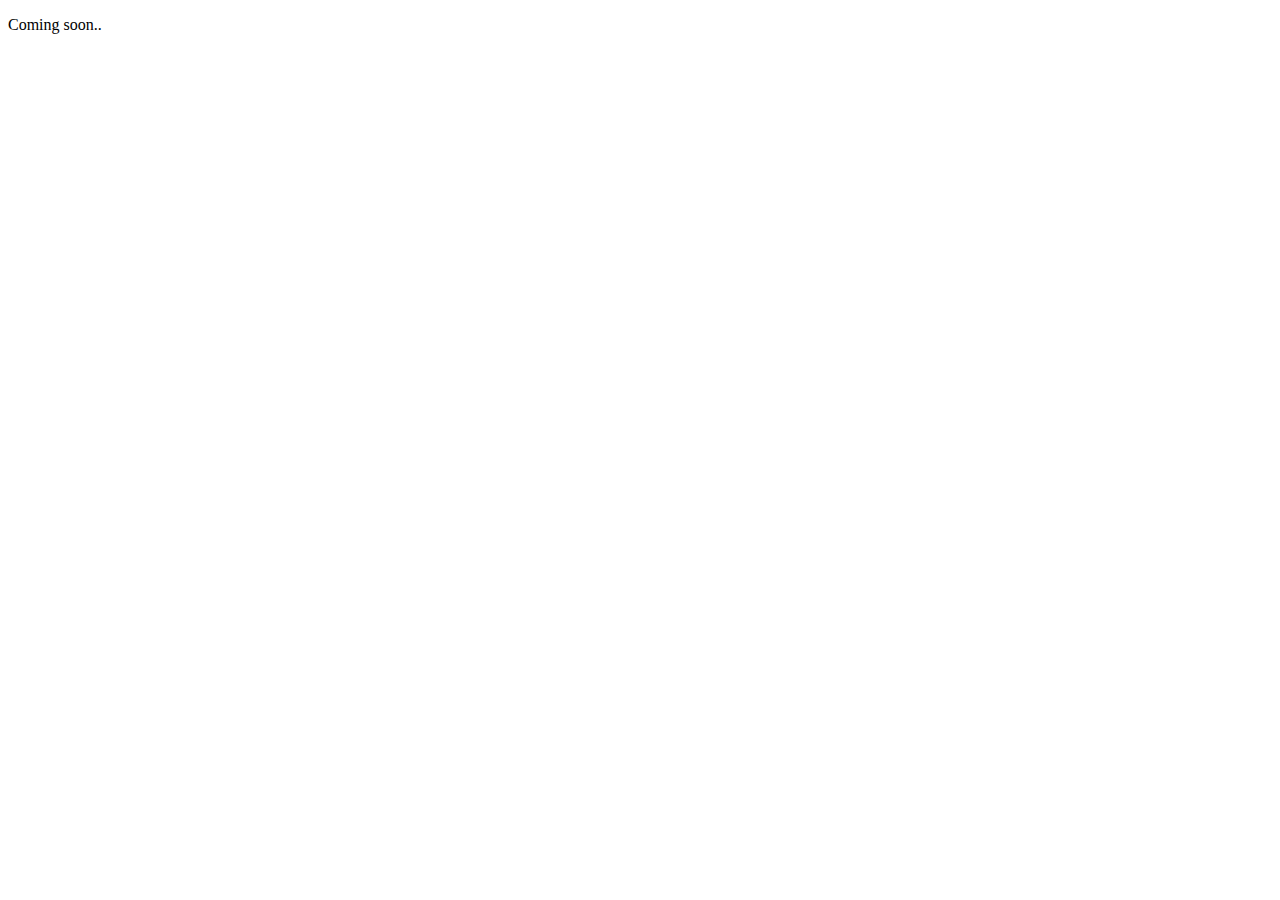
==== index.html @ 1e55bb41 "Create index.html" ====
<!DOCTYPE html>
<html lang="en">
<head>
    <meta charset="UTF-8">
    <meta name="viewport" content="width=device-width, initial-scale=1.0">
    <title>Document</title>
</head>
<body>
    <p>Coming soon..</p>
</body>
</html>
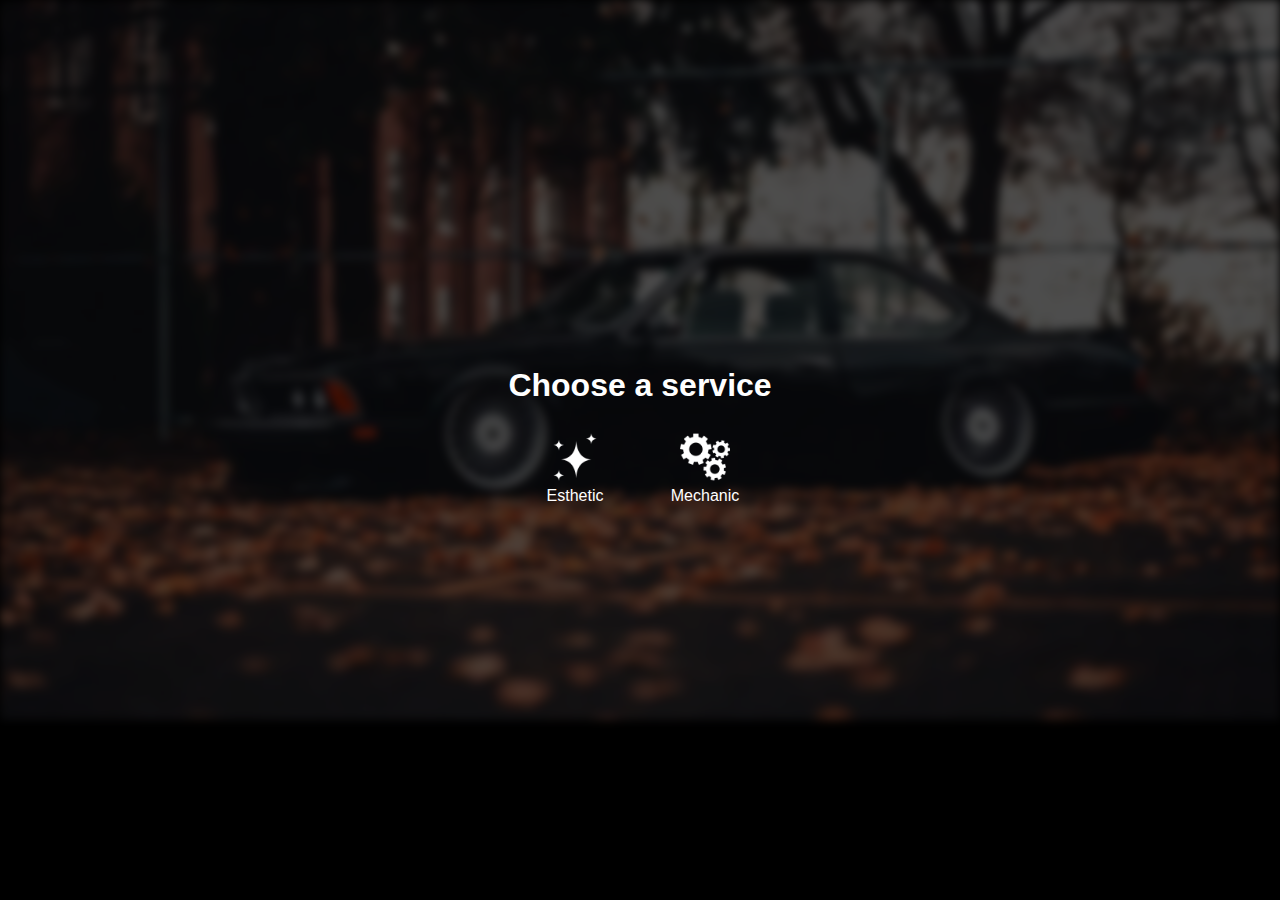
==== commit 46ee1e48: "Add files via upload" ====
--- a/index.html
+++ b/index.html
@@ -1,11 +1,72 @@
-<!DOCTYPE html>
-<html lang="en">
-<head>
-    <meta charset="UTF-8">
-    <meta name="viewport" content="width=device-width, initial-scale=1.0">
-    <title>Document</title>
-</head>
-<body>
-    <p>Coming soon..</p>
-</body>
-</html>
+<!DOCTYPE html>
+<html lang="en">
+<head>
+    <meta charset="UTF-8">
+    <meta name="viewport" content="width=device-width, initial-scale=1.0">
+    <title>Auto services</title>
+    <link rel="stylesheet" href="css/style.css">
+    <link rel="stylesheet" href="css/s1.css">
+    <link rel="stylesheet" href="css/mechanic.css">
+    <link rel="stylesheet" href="css/esthetic.css">
+</head>
+<body>
+
+    <img src="src/classic_bmw.png" class="background">
+    
+    <div class="s1">
+        <h1>Choose a service</h1>
+
+        <div class="opts">
+            <div class="opts-btn opt1">
+                <img class="icon" src="src/esthetic-icon.png" draggable="false">
+                <p>Esthetic</p>
+                <!-- <p class="desc">
+                    Full auto detailing<br>
+                    Polishing<br>
+                    Paint corrections
+                </p> -->
+            </div>
+            <div class="opts-btn opt2">
+                <img class="icon" src="src/mechanic-icon.png" draggable="false">
+                <p>Mechanic</p>
+                <!-- <p class="desc">
+                    Oil change<br>
+                    Tire change<br>
+                    Troubleshooting check engine lights<br>
+                    Inspection<br>
+                    Diagnosing a car that won't start
+                </p> -->
+            </div>
+        </div>
+    </div>
+
+    <div class="mechanic">
+        <div class="back_s1">Services</div>
+        <h1>Mechanical services</h1>
+
+        <div class="opts">
+            <div class="opts-btn opt1">
+                <img class="icon" src="src/oil-change.png" draggable="false">
+                <p>Oil change</p>
+            </div>
+            <div class="opts-btn opt2">
+                <img class="icon" src="src/tire-change.png" draggable="false">
+                <p>Tire change</p>
+            </div>
+            <div class="opts-btn opt3">
+                <img class="icon" src="src/check-engine.png" draggable="false">
+                <p>Check engine</p>
+            </div>
+            <div class="opts-btn opt4">
+                <img class="icon" src="src/inspection.png" draggable="false">
+                <p>Inspection</p>
+            </div>
+        </div>
+    </div>
+
+    <div class="esthetic"></div>
+
+    <script src="js/app.js"></script>
+
+</body>
+</html>--- a/css/style.css
+++ b/css/style.css
@@ -0,0 +1,20 @@
+* {
+    padding: 0;
+    margin: 0;
+}
+
+body {
+    font-family: sans-serif;
+    background-size: 100%;
+    color: #fff;
+    user-select: none;
+    overflow: hidden;
+    background: #000;
+}
+
+.background {
+    position: absolute;
+    filter: blur(5px);
+    opacity: 0.3;
+    width: 100%;
+}--- a/css/s1.css
+++ b/css/s1.css
@@ -0,0 +1,81 @@
+/* Selection 1 */
+.s1 {
+    display: flex;
+    flex-direction: column;
+    justify-content: center;
+    position: absolute;
+    width: 100%;
+    height: 100%;
+    overflow: hidden;
+}
+
+.s1 h1 {
+    /* width: 100%; */
+    text-align: center;
+}
+
+.s1 .opts {
+    width: 100%;
+    display: flex;
+    flex-wrap: wrap;
+    justify-content: center;
+}
+
+.s1 .opts .opts-btn .icon {
+    transition: 0.2s;
+    width: 50px;
+    height: 50px;
+    margin-bottom: 5px;
+    filter: invert(1);
+
+}
+
+.s1 .opts .opts-btn {
+    transition: 0.2s;
+    display: flex;
+    flex-direction: column;
+    justify-content: center;
+    align-items: center;
+    height: 100px;
+    width: 100px;
+    margin: 15px;
+    /* border: 2px solid #fff; */
+    border-radius: 5px;
+    cursor: pointer;
+}
+
+.s1 .opts .opts-btn:hover {
+    /* border: 2px solid #2d3e88; */
+    box-shadow: 0px 0px 2px 1px rgba(255, 255, 255, 0.5), inset 0px 0px 35px 1px rgba(255, 255, 255, 0.5);
+
+    /* if disabled (and remove tranform on the icon */
+    /* box-shadow: 0px 0px 0px 0px #fff, inset 0px 0px 35px 15px #000; */
+}
+
+.s1 .opts .opts-btn:hover .icon {
+    transform: translateY(-20px) scale(1.2);
+}
+
+/* DESCRIPTION */
+.s1 .opts .opts-btn .desc {
+    position: absolute;
+    text-align: center;
+    opacity: 0;
+    transition: 0.55s;
+}
+
+.s1 .opts .opt1 .desc {
+    transform: rotateY(90deg) scale(0.8) translate(-100%, 0px);
+}
+.s1 .opts .opt2 .desc {
+    transform: rotateY(90deg) scale(0.8) translate(100%, 0px);
+}
+
+.s1 .opts .opt1:hover .desc {
+    transform: rotateY(0deg) scale(1) translate(-100%, 0px);
+    opacity: 1;
+}
+.s1 .opts .opt2:hover .desc {
+    transform: rotateY(0deg) scale(1) translate(100%, 0px);
+    opacity: 1;
+}--- a/css/mechanic.css
+++ b/css/mechanic.css
@@ -0,0 +1,63 @@
+.mechanic {
+    position: absolute;
+    transform: translate(100%, 0%) scale(0.5);
+    width: 100%;
+    height: 100%;
+    transition: 0.9s ease-in-out;
+    text-align: center;
+    display: flex;
+    flex-direction: column;
+    justify-content: center;
+    overflow: hidden;
+}
+
+.mechanic .opts {
+    display: flex;
+    flex-wrap: wrap;
+    justify-content: center;
+}
+
+.mechanic .opts .opts-btn {
+    transition: 0.2s;
+    display: flex;
+    flex-direction: column;
+    justify-content: center;
+    align-items: center;
+    height: 100px;
+    width: 100px;
+    margin: 15px;
+    border-radius: 5px;
+    cursor: pointer;
+}
+
+.mechanic .opts .opts-btn:hover {
+    box-shadow: 0px 0px 2px 1px rgba(255, 255, 255, 0.5), inset 0px 0px 35px 1px rgba(255, 255, 255, 0.5);
+}
+
+.mechanic .opts .opts-btn:hover .icon {
+    transform: translateY(-20px) scale(1.2);
+}
+
+.mechanic .opts .opts-btn .icon {
+    transition: 0.2s;
+    width: 50px;
+    height: 50px;
+    margin-bottom: 5px;
+    filter: invert(1);
+}
+
+.mechanic .opts .opt1 .icon {
+    transform: rotateY(180deg);
+}
+
+.mechanic .opts .opt1:hover .icon {
+    transform: translateY(-20px) scale(1.2) rotateY(180deg);
+}
+
+.back_s1 {
+    position: absolute;
+    font-size: 30px;
+    top: 0%;
+    cursor: pointer;
+    left: 0%;
+}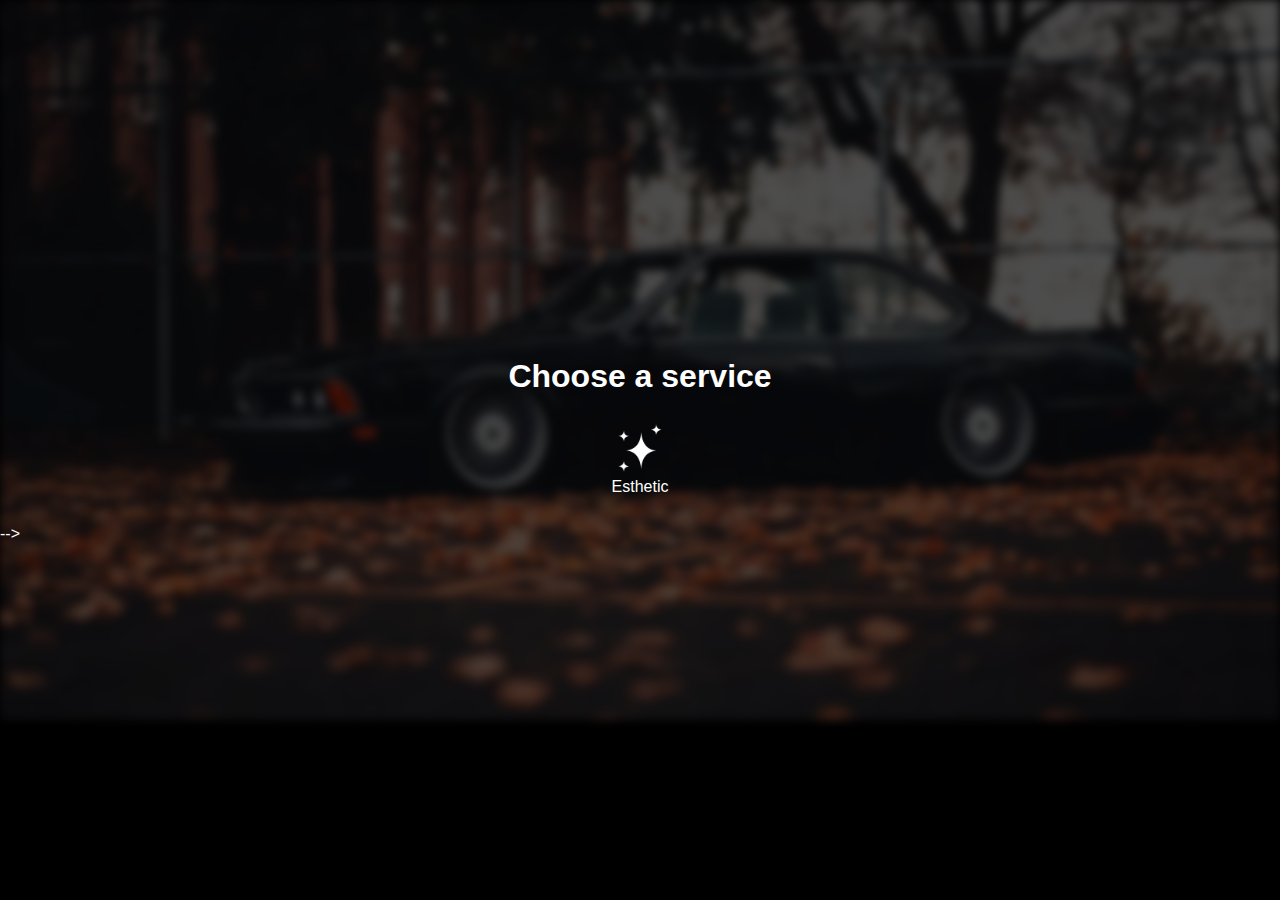
==== commit f8f9692e: "Update index.html" ====
--- a/index.html
+++ b/index.html
@@ -26,7 +26,7 @@
                     Paint corrections
                 </p> -->
             </div>
-            <div class="opts-btn opt2">
+<!--             <div class="opts-btn opt2">
                 <img class="icon" src="src/mechanic-icon.png" draggable="false">
                 <p>Mechanic</p>
                 <!-- <p class="desc">
@@ -36,12 +36,12 @@
                     Inspection<br>
                     Diagnosing a car that won't start
                 </p> -->
-            </div>
+            </div> -->
         </div>
     </div>
 
     <div class="mechanic">
-        <div class="back_s1">Services</div>
+        <div class="back_s1">&lt;</div>
         <h1>Mechanical services</h1>
 
         <div class="opts">
@@ -64,9 +64,23 @@
         </div>
     </div>
 
-    <div class="esthetic"></div>
+    <div class="esthetic">
+        <div class="back_s1">&lt;</div>
+        <h1>Esthetic services</h1>
+
+        <div class="opts">
+            <div class="opts-btn opt1">
+                <img class="icon" src="src/interior-detail.png" draggable="false">
+                <p>Interior detail</p>
+            </div>
+            <div class="opts-btn opt2">
+                <img class="icon" src="src/exterior-detail.png" draggable="false">
+                <p>Exterior detail</p>
+            </div>
+        </div>
+    </div>
 
     <script src="js/app.js"></script>
 
 </body>
-</html>+</html>
--- a/css/esthetic.css
+++ b/css/esthetic.css
@@ -0,0 +1,63 @@
+.esthetic {
+    position: absolute;
+    transform: translate(100%, 0%) scale(0.5);
+    width: 100%;
+    height: 100%;
+    transition: 0.9s ease-in-out;
+    text-align: center;
+    display: flex;
+    flex-direction: column;
+    justify-content: center;
+    overflow: hidden;
+}
+
+.esthetic .opts {
+    display: flex;
+    flex-wrap: wrap;
+    justify-content: center;
+}
+
+.esthetic .opts .opts-btn {
+    transition: 0.2s;
+    display: flex;
+    flex-direction: column;
+    justify-content: center;
+    align-items: center;
+    height: 100px;
+    width: 100px;
+    margin: 15px;
+    border-radius: 5px;
+    cursor: pointer;
+}
+
+.esthetic .opts .opts-btn:hover {
+    box-shadow: 0px 0px 2px 1px rgba(255, 255, 255, 0.5), inset 0px 0px 35px 1px rgba(255, 255, 255, 0.5);
+}
+
+.esthetic .opts .opts-btn:hover .icon {
+    transform: translateY(-20px) scale(1.2);
+}
+
+.esthetic .opts .opts-btn .icon {
+    transition: 0.2s;
+    width: 50px;
+    height: 50px;
+    margin-bottom: 5px;
+    filter: invert(1);
+}
+
+.esthetic .opts .opt1 .icon {
+    transform: rotateY(180deg);
+}
+
+.esthetic .opts .opt1:hover .icon {
+    transform: translateY(-20px) scale(1.2) rotateY(180deg);
+}
+
+.back_s1 {
+    position: absolute;
+    font-size: 30px;
+    top: 0%;
+    cursor: pointer;
+    left: 0%;
+}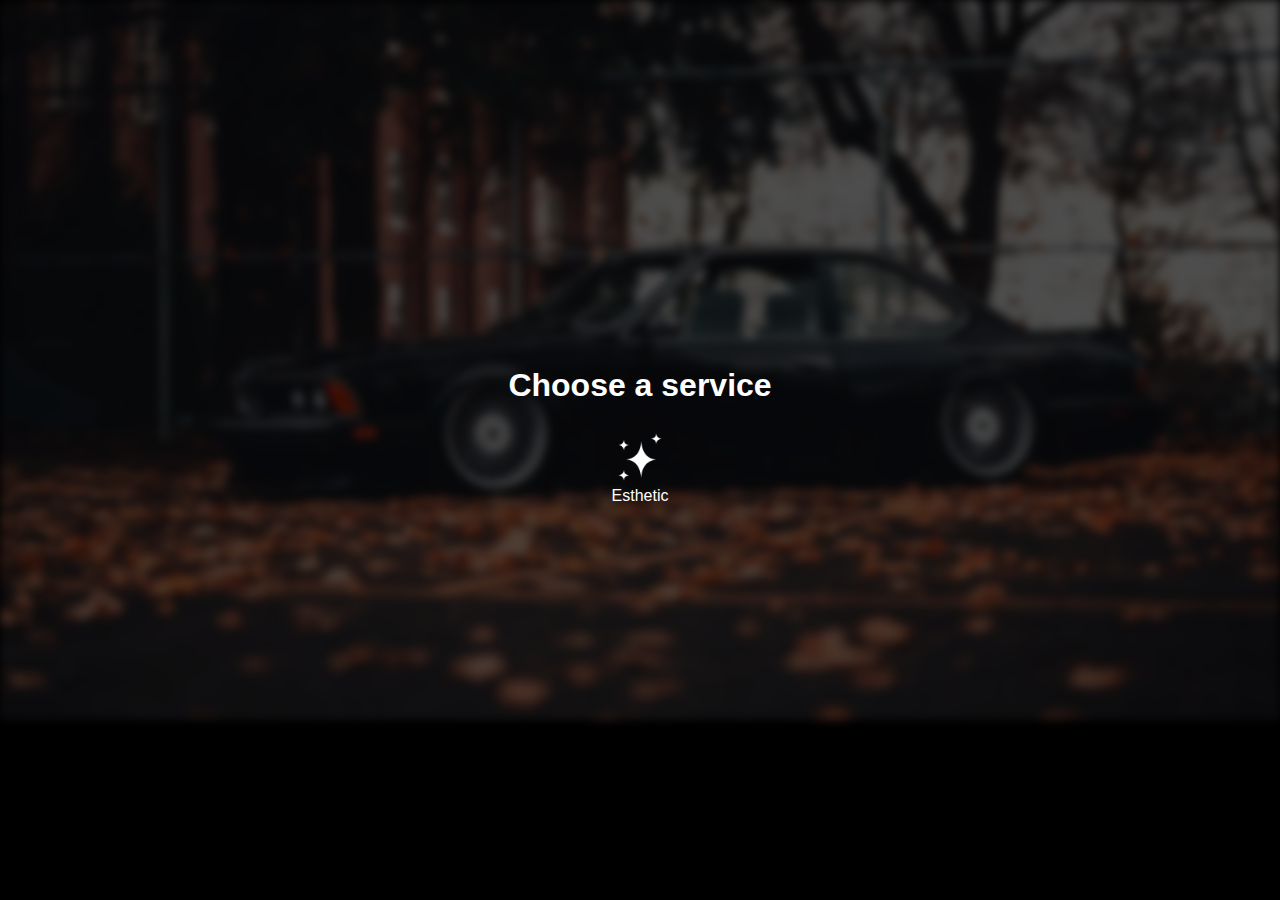
==== commit 6d67a041: "Add files via upload" ====
--- a/index.html
+++ b/index.html
@@ -26,22 +26,17 @@
                     Paint corrections
                 </p> -->
             </div>
-<!--             <div class="opts-btn opt2">
+            <!-- <div class="opts-btn opt2">
                 <img class="icon" src="src/mechanic-icon.png" draggable="false">
                 <p>Mechanic</p>
-                <!-- <p class="desc">
-                    Oil change<br>
-                    Tire change<br>
-                    Troubleshooting check engine lights<br>
-                    Inspection<br>
-                    Diagnosing a car that won't start
-                </p> -->
             </div> -->
         </div>
     </div>
 
     <div class="mechanic">
-        <div class="back_s1">&lt;</div>
+        <div class="back_s1">
+            <img src="src/home.png" class="home-icon">
+        </div>
         <h1>Mechanical services</h1>
 
         <div class="opts">
@@ -65,7 +60,7 @@
     </div>
 
     <div class="esthetic">
-        <div class="back_s1">&lt;</div>
+        <div class="back_s1"></div>
         <h1>Esthetic services</h1>
 
         <div class="opts">
@@ -83,4 +78,4 @@
     <script src="js/app.js"></script>
 
 </body>
-</html>
+</html>--- a/css/s1.css
+++ b/css/s1.css
@@ -78,4 +78,12 @@
 .s1 .opts .opt2:hover .desc {
     transform: rotateY(0deg) scale(1) translate(100%, 0px);
     opacity: 1;
+}
+
+.back_s1 {
+    filter: invert(1);
+    margin: 15px;
+    width: 25px;
+    height: 25px;
+    background-image: url('../src/home.png');
 }